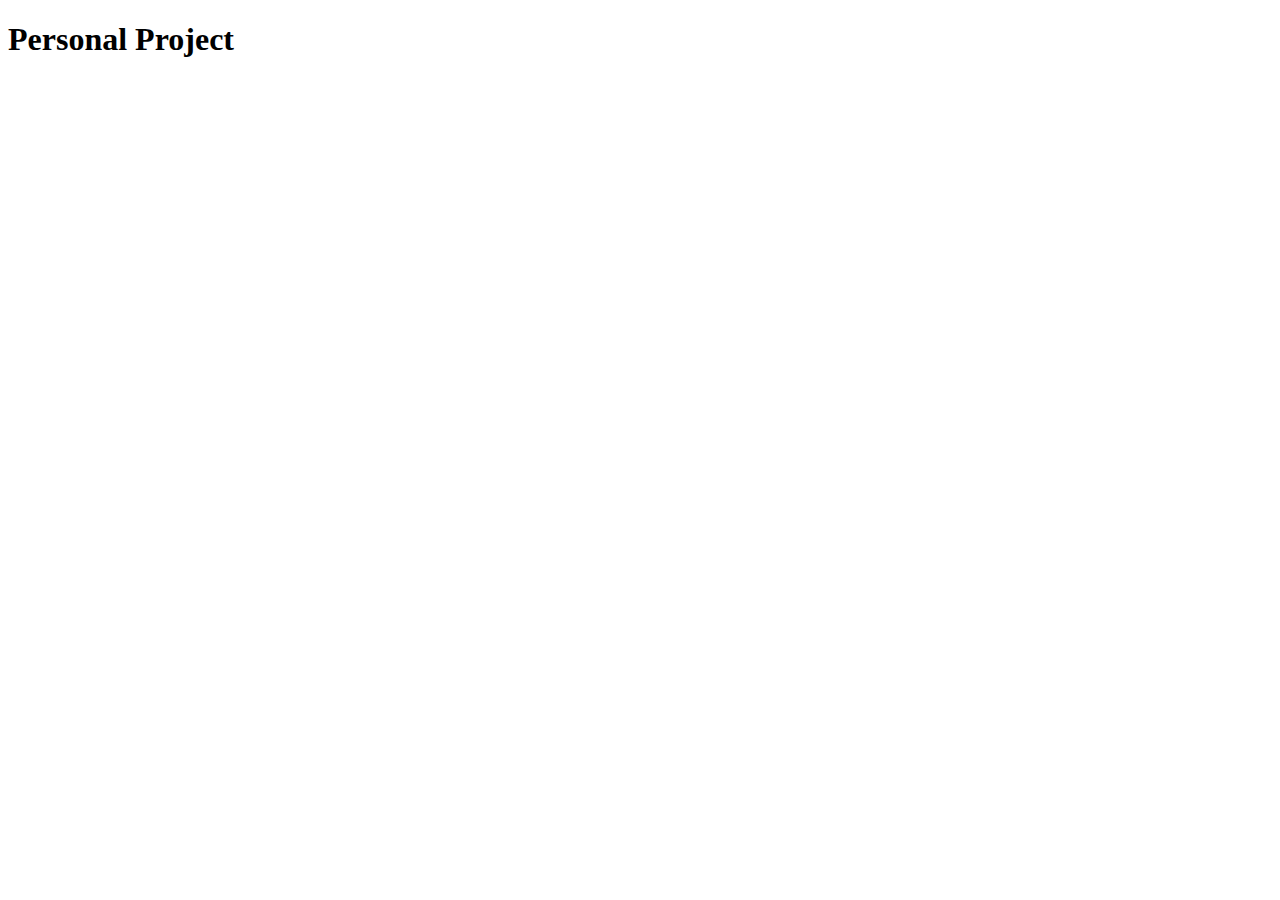
==== personal.html @ 08721fff "commit message" ====
<!doctype html>
<html lang="en">
  <head>
    <!-- Required meta tags -->
    <meta charset="utf-8">
    <meta name="viewport" content="width=device-width, initial-scale=1, shrink-to-fit=no">

    <!-- Bootstrap CSS -->
    <link rel="stylesheet" href="https://stackpath.bootstrapcdn.com/bootstrap/4.5.0/css/bootstrap.min.css" integrity="sha384-9aIt2nRpC12Uk9gS9baDl411NQApFmC26EwAOH8WgZl5MYYxFfc+NcPb1dKGj7Sk" crossorigin="anonymous">
  <link rel="stylesheet" href="style.css">
    <title>Hello, world!</title>
  </head>
  <body>
    <h1>Personal Project</h1>


















    <!-- Optional JavaScript -->
    <!-- jQuery first, then Popper.js, then Bootstrap JS -->
    <script src="https://code.jquery.com/jquery-3.5.1.slim.min.js" integrity="sha384-DfXdz2htPH0lsSSs5nCTpuj/zy4C+OGpamoFVy38MVBnE+IbbVYUew+OrCXaRkfj" crossorigin="anonymous"></script>
    <script src="https://cdn.jsdelivr.net/npm/popper.js@1.16.0/dist/umd/popper.min.js" integrity="sha384-Q6E9RHvbIyZFJoft+2mJbHaEWldlvI9IOYy5n3zV9zzTtmI3UksdQRVvoxMfooAo" crossorigin="anonymous"></script>
    <script src="https://stackpath.bootstrapcdn.com/bootstrap/4.5.0/js/bootstrap.min.js" integrity="sha384-OgVRvuATP1z7JjHLkuOU7Xw704+h835Lr+6QL9UvYjZE3Ipu6Tp75j7Bh/kR0JKI" crossorigin="anonymous"></script>
  </body>
</html>
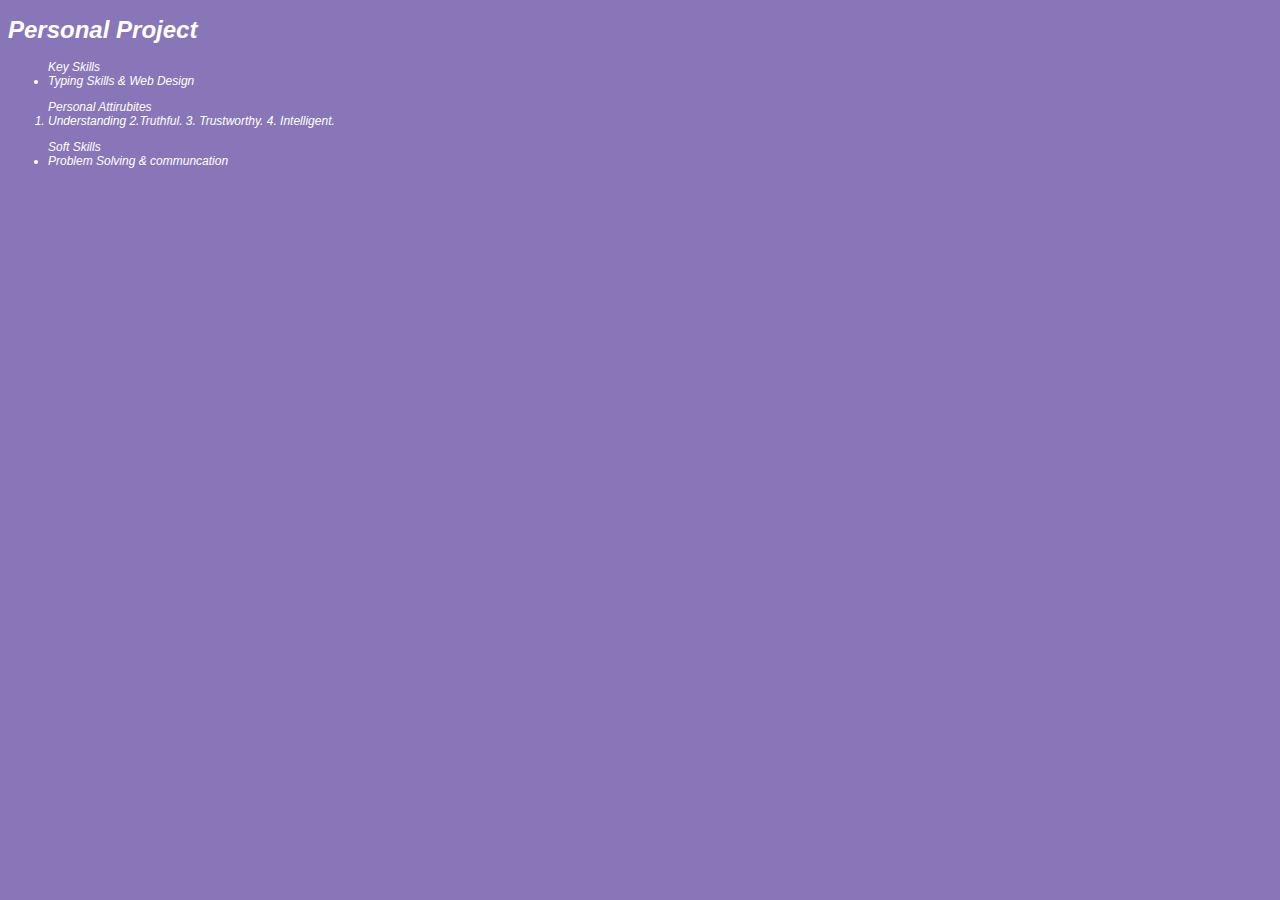
==== commit be8cd0c0: "commit message" ====
--- a/personal.html
+++ b/personal.html
@@ -16,7 +16,36 @@
 
 
 
+    <ul> 
+    Key Skills
+  <li> 
+    Typing Skills
+    & Web Design
+  </li> 
 
+
+
+</ul> 
+
+ <ol>
+ 
+    Personal Attirubites    
+  <li>
+    Understanding
+    2.Truthful.
+    3. Trustworthy.
+    4. Intelligent.
+      
+</li>
+</ol> 
+   
+
+   <ul> 
+        
+        Soft Skills
+        <li> Problem Solving & communcation
+     </li>
+   </ul> 
 
 
 
--- a/style.css
+++ b/style.css
@@ -0,0 +1,6 @@
+body{
+color: white;
+background-color: rgb(136, 118, 185);
+font: italic 12px sans-serif; ( italic is the font type, 12px is the   `		  font size and sans-serif is the font family )
+
+}
